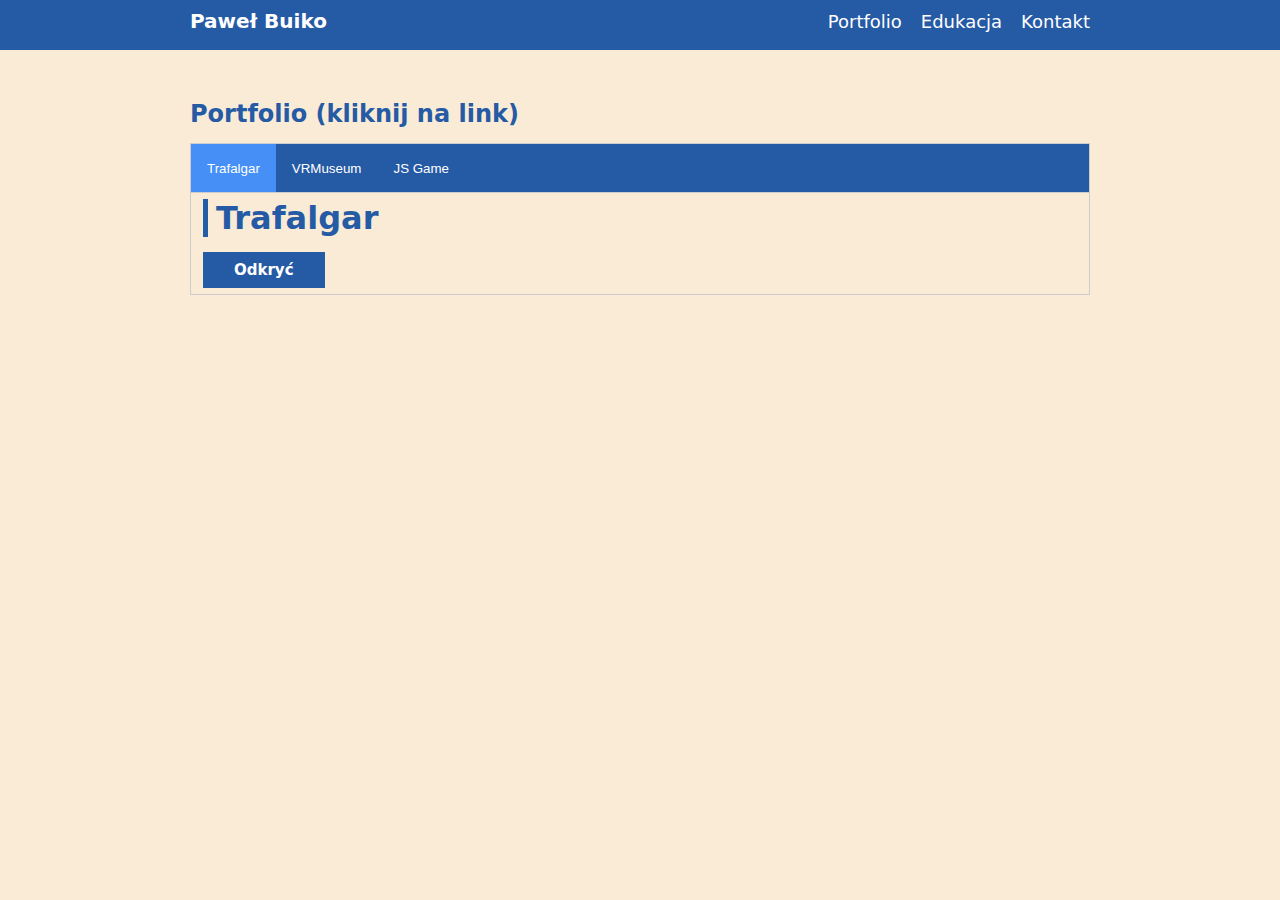
==== portfolio.html @ 81f4c669 "add" ====
<!DOCTYPE html>
<html lang="en">
<head>
    <meta charset="UTF-8">
    <meta http-equiv="X-UA-Compatible" content="IE=edge">
    <meta name="viewport" content="width=device-width, initial-scale=1.0">
    <title>Portfolio</title>
    <link rel="stylesheet" href="style.css">
</head>
<body>
    <nav>
        <div class="container">
            <div class="navigations">
                <a href="index.html" class="logo">Paweł Buiko</a>
        
                <div class="navigation">
                    <a href="">Portfolio</a>
                    <a href="">Edukacja</a>
                    <a href="">Kontakt</a>
                </div>
            </div>
        </div>
    </nav>

    <main>
        <div class="container"> 
            <h2>Portfolio (kliknij na link)</h2>
        </div>
    </main>
    <div class="container">
        <nav class="tabs">
            <button id="first" class="active">Trafalgar</button>
            <button id='second'>VRMuseum</button>
            <button id="third">JS Game</button>
        </nav>
        <div id="first-content" class="tabcontent active">
            <h1>Trafalgar</h1>
            <a href="https://pavelbujko.github.io/Trafalgar/" class="open">Odkryć</a>
        </div>
        <div id="second-content" class="tabcontent">
            <h1>VRMuseum</h1>
            <a href="https://pavelbujko.github.io/vr-museums/" class="open">Odkryć</a>
        </div>
        <div id="third-content" class="tabcontent">
            <h1>JS Game</h1>
            <a href="https://pavelbujko.github.io/js-game/" class="open">Odkryć</a>
        </div>
    </div>


    <script src="script.js"></script>
</body>
</html>
---- style.css ----
*{
    margin: 0;
    padding: 0;
    box-sizing: border-box;
}

nav{
    background-color: #255aa5;
    height: 50px;
}

.navigations{
    padding-top: 9px;
    display: flex;
    flex-direction: row;
    justify-content: space-between;
    align-items: center;
    align-content: center;
}

.navigation a{
    color: white;
    font-size: 18px;
    text-decoration: none;
    margin-left: 15px;
}

.navigation{
    display: inline-block;
}

h5{
    display: inline-block;
}

h1, h2, h3, h4, h5, p, a{
    font-family:system-ui, -apple-system, BlinkMacSystemFont, 'Segoe UI', Roboto, Oxygen, Ubuntu, Cantarell, 'Open Sans', 'Helvetica Neue', sans-serif;
    color: #1d1d1d;
}

.container{
    max-width: 900px;
    margin: auto;
}

img{
    width: 200px;
}

.right-part{
    display: flex;
    flex-direction: column;
    margin-left: 30px;
}

.row{
    margin-top: 50px;
    display: flex;
    flex-direction: row;
}

body{
    background-color:antiquewhite
}

.Trafalgar{
    width: 30px;
    margin-right: 15px;
}

.block{
    display: flex;
    flex-direction: row;
    align-items: center;
    align-content: center;
}

.block a{
    color: #458FF6;
}

.blant{
    width: 45px;
}

h1{
    color: #255aa5;
    border-left: #255aa5 5px solid;
    padding-left: 8px;
}

.right-part p{
    border-left: #255aa5 5px solid;
    padding-left: 8px;
    font-weight: 300;
}

.right-part a{
    text-decoration: none;
    border-left: #255aa5 5px solid;
}

h2{
    margin: 50px 0 15px;
    color: #255aa5;
}

h3{
    padding-left: 13px;
    margin-top: 30px;
    color: #255aa5;
    text-transform: uppercase;
}

.logo{
    color: white;
    font-size: 20px;
    text-decoration: none;
    font-weight: 600;
}

.chooses{
    margin-top: 25px;
    background-color: #255aa5;
    height: 150px;
}

.row{
    display: flex;
    flex-direction: row;
    justify-content: space-around;
    align-content: center;
    align-items: center; 
}

.block{
    background-color: antiquewhite;
    width: 29%;
    height: 150px;
    display: flex;
    flex-direction: row;
    align-items: center;
    align-content: center;
    justify-content: center;
    font-size: 28px;
    text-decoration: none;
    text-transform: uppercase;
    font-weight: 600;
    color: #255aa5;
    transition: 1s;
}

.block:hover{
    width: 35%;
    transition: 0.5s;
}

.mail::before{
    content: url(email.png);
    padding: 0 8px;
}

.tel::before{
    content: url(smartphone.png);
    padding: 0 8px;
}

.inst::before{
    content: url(instagram.png);
    padding: 0 8px;
}

.port{
    font-size: 20px;
}

.box{
    width: 30%;
    height: 250px;
    background-color: #255aa5;
}

.boxes{
    margin-top: 30px;
    display: flex;
    flex-direction: row;
    justify-content: space-between;
}

.tabs{
    overflow: hidden;
    border: 1px solid #ccc;
    display: flex;
}




.tabs button{
    background-color: inherit;
    border: none;
    outline: none;
    cursor: pointer;
    padding: 12px 16px;
    transition: 0.3s;
    color: white;
}


.tabs button:hover{
    background-color: #458FF6;
}

.tabs button.active{
    background-color: #458FF6;
}




.tabcontent{
    display: none;
    padding: 6px 12px;
    border: 1px solid #ccc;
    border-top: none;
}



.tabcontent.active{
    display: block;
}

.open{
    font-family:system-ui, -apple-system, BlinkMacSystemFont, 'Segoe UI', Roboto, Oxygen, Ubuntu, Cantarell, 'Open Sans', 'Helvetica Neue', sans-serif;
    font-weight: 700;
    font-size: 15px;
    padding: 8px 30px;
    margin-top: 15px;
    border: 1px solid #255aa5;
    background-color: #255aa5;
    color: white;
    transition: 0.3s;
    text-decoration: none;    
    display: inline-block;
}

.open:hover{
    transition: 0.3s;
    border: 1px solid #458FF6;
    background-color: #458FF6;
}
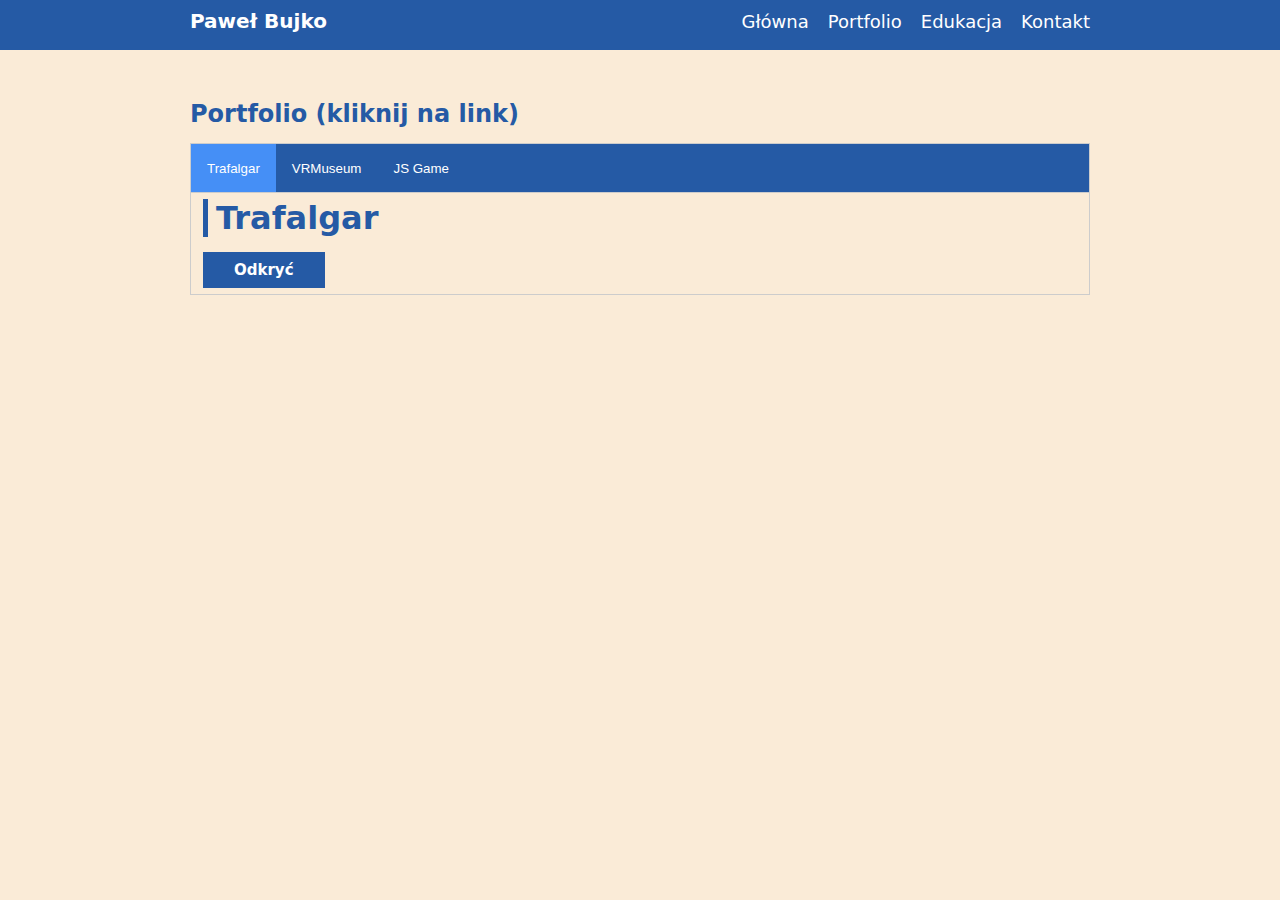
==== commit e1d35d94: "add" ====
--- a/portfolio.html
+++ b/portfolio.html
@@ -11,10 +11,11 @@
     <nav>
         <div class="container">
             <div class="navigations">
-                <a href="index.html" class="logo">Paweł Buiko</a>
+                <a href="index.html" class="logo">Paweł Bujko</a>
         
                 <div class="navigation">
-                    <a href="">Portfolio</a>
+                    <a href="index.html">Główna</a>
+                    <a href="portfolio.html">Portfolio</a>
                     <a href="">Edukacja</a>
                     <a href="">Kontakt</a>
                 </div>
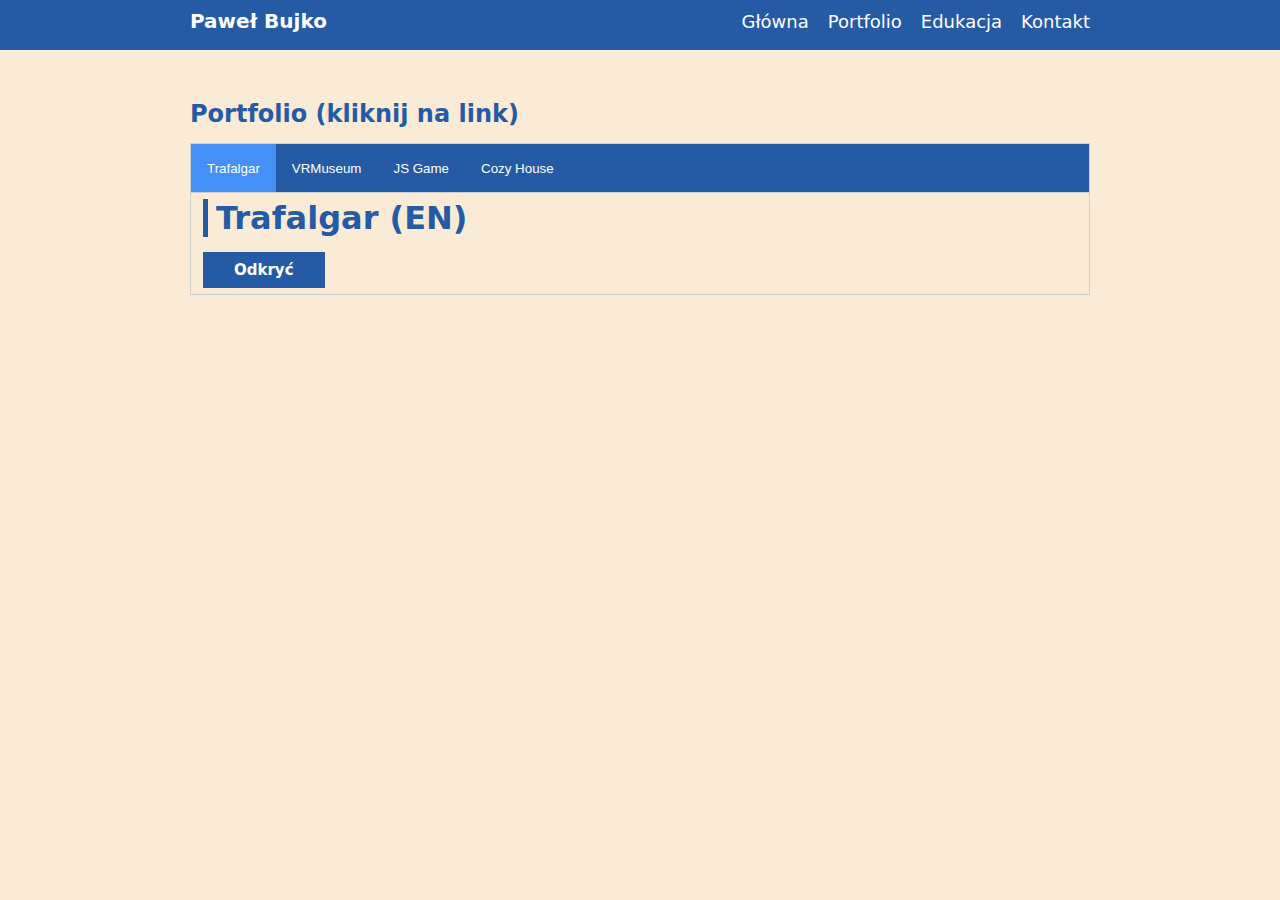
==== commit 0b5c6ab5: "add" ====
--- a/portfolio.html
+++ b/portfolio.html
@@ -1,5 +1,5 @@
 <!DOCTYPE html>
-<html lang="en">
+<html lang="pl">
 <head>
     <meta charset="UTF-8">
     <meta http-equiv="X-UA-Compatible" content="IE=edge">
@@ -33,18 +33,23 @@
             <button id="first" class="active">Trafalgar</button>
             <button id='second'>VRMuseum</button>
             <button id="third">JS Game</button>
+            <button id="four">Cozy House</button>
         </nav>
         <div id="first-content" class="tabcontent active">
-            <h1>Trafalgar</h1>
+            <h1>Trafalgar (EN)</h1>
             <a href="https://pavelbujko.github.io/Trafalgar/" class="open">Odkryć</a>
         </div>
         <div id="second-content" class="tabcontent">
-            <h1>VRMuseum</h1>
+            <h1>VRMuseum (RU)</h1>
             <a href="https://pavelbujko.github.io/vr-museums/" class="open">Odkryć</a>
         </div>
         <div id="third-content" class="tabcontent">
-            <h1>JS Game</h1>
+            <h1>JS Game (PL)</h1>
             <a href="https://pavelbujko.github.io/js-game/" class="open">Odkryć</a>
+        </div>
+        <div id="forth-content" class="tabcontent">
+            <h1>Cozy House (EN)</h1>
+            <a href="https://pavelbujko.github.io/cozyhouse/" class="open">Odkryć</a>
         </div>
     </div>
 
--- a/style.css
+++ b/style.css
@@ -249,4 +249,60 @@
     transition: 0.3s;
     border: 1px solid #458FF6;
     background-color: #458FF6;
+}
+
+@media(max-width: 932px){
+    .container{
+        width: 80%;
+    }
+
+    .block{
+        font-size: 22px;
+    }
+
+    .right-part a{
+        font-size: 15px;
+    }
+}
+
+@media(max-width: 568px){
+    .row{
+        flex-direction: column;
+    }
+
+    .photo{
+        height: 244px;
+        text-align: center;
+        width: 100%;
+        box-sizing: inherit;
+        background-color: #255aa5;
+    }
+
+    .right-part{
+        margin: 30px 0;
+    }
+
+    .chooses{
+        height: 110%;
+
+    }
+
+    .block{
+     width: 100%;   
+     height: 50px;
+     margin-bottom: 5px;
+    }
+
+    .block:last-child{
+        margin-bottom: 0px;
+    }
+
+    .navigation a{
+        font-size: 15px;
+    }
+
+    .row{
+        margin-top: 20px;
+    }
+
 }